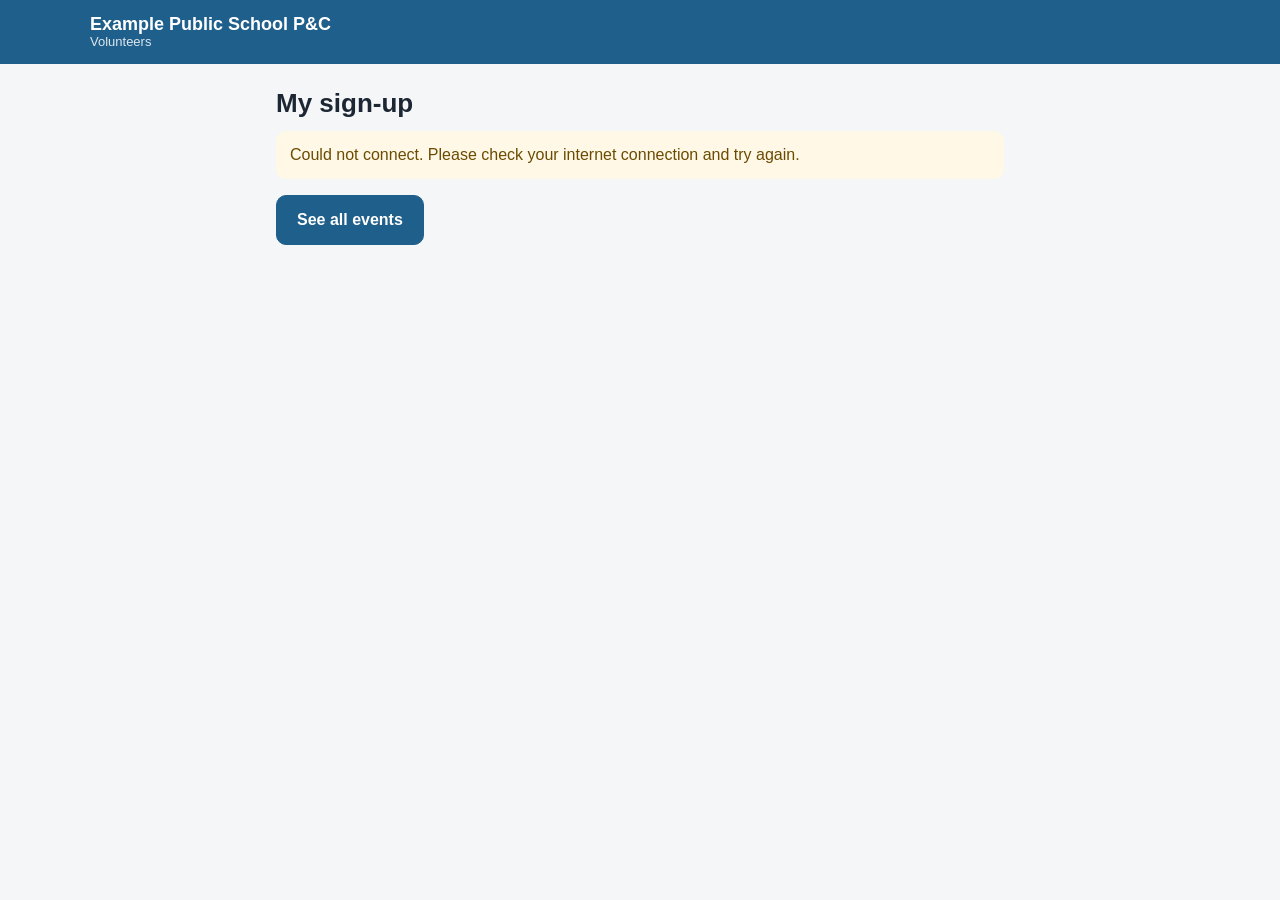
==== docs/manage.html @ aaf0cc4f "Volunteer sign-up site: website, Cloudflare Worker API and database schema Co-Authored-By: Claude Op" ====
<!DOCTYPE html>
<html lang="en">
<head>
  <meta charset="utf-8">
  <meta name="viewport" content="width=device-width, initial-scale=1, viewport-fit=cover">
  <meta name="robots" content="noindex">
  <title>My sign-up</title>
  <link rel="stylesheet" href="assets/styles.css">
  <script src="assets/config.js"></script>
  <script src="assets/common.js"></script>
</head>
<body>
  <header id="site-header"></header>
  <main class="wrap">
    <div id="content"><div class="spinner"></div></div>
  </main>
  <script>
    const token = new URLSearchParams(location.search).get('t') || '';

    async function load() {
      const box = $('#content');
      try {
        const data = await api('/api/manage/' + encodeURIComponent(token));
        box.innerHTML = `
          <h1>Hi ${esc(data.first_name)}</h1>
          <p class="lead">Here's what you're signed up for. Plans changed? Cancel a slot so someone else can take it.</p>
          <div class="stack">${data.signups.map(s => `
            <div class="card">
              <div class="muted small">${esc(s.event_title)}${s.location ? ' · ' + esc(s.location) : ''}</div>
              <div class="time" style="font-weight:700">${esc(fmtDate(s.date))}, ${fmtTime(s.start_time)} to ${fmtTime(s.end_time)}</div>
              <div style="font-weight:600;font-size:17px">${esc(s.title)}</div>
              ${s.details ? `<div class="muted small">${nl2br(s.details)}</div>` : ''}
              <div style="margin-top:12px;display:flex;gap:8px;flex-wrap:wrap">
                ${s.can_cancel ? `<button class="btn danger small" data-cancel="${s.id}">Cancel this slot</button>` : '<span class="small muted">This slot has started.</span>'}
                <a class="btn secondary small" href="event.html?id=${s.event_id}">See the event</a>
              </div>
            </div>`).join('')}
          </div>`;
        $$('[data-cancel]').forEach(b => b.addEventListener('click', () => cancel(b)));
      } catch (err) {
        box.innerHTML = `<h1>My sign-up</h1><div class="notice">${esc(err.message)}</div><p><a class="btn" href="index.html">See all events</a></p>`;
      }
    }

    async function cancel(btn) {
      // two-tap confirm, avoids browser pop-ups
      if (!btn.classList.contains('confirm')) {
        btn.classList.add('confirm');
        btn.textContent = 'Tap again to confirm';
        setTimeout(() => { btn.classList.remove('confirm'); btn.textContent = 'Cancel this slot'; }, 4000);
        return;
      }
      btn.disabled = true;
      try {
        await api(`/api/manage/${encodeURIComponent(token)}/${btn.dataset.cancel}`, { method: 'DELETE' });
        toast('Cancelled. Thanks for letting us know.');
        load();
      } catch (err) {
        toast(err.message, 'bad');
        btn.disabled = false;
      }
    }
    load();
  </script>
</body>
</html>
---- docs/assets/styles.css ----
:root {
  --accent: #1f5f8b;
  --bg: #f4f6f8;
  --card: #ffffff;
  --text: #1d2733;
  --muted: #5b6876;
  --line: #dde3e9;
  --ok: #1e7a46;
  --warn: #a35b00;
  --bad: #b3261e;
  --radius: 14px;
}
* { box-sizing: border-box; }
html { -webkit-text-size-adjust: 100%; -webkit-tap-highlight-color: transparent; }
body {
  margin: 0; background: var(--bg); color: var(--text);
  font: 16px/1.5 -apple-system, BlinkMacSystemFont, "Segoe UI", Roboto, Helvetica, Arial, sans-serif;
}
a { color: var(--accent); }
.wrap { max-width: 760px; margin: 0 auto; padding: 0 16px 120px; }
.wide { max-width: 1100px; }

#site-header { background: var(--accent); color: #fff; padding: 14px 16px; }
#site-header .brand { color: #fff; text-decoration: none; display: flex; align-items: center; gap: 12px; max-width: 1100px; margin: 0 auto; }
#site-header img { height: 40px; width: auto; border-radius: 6px; background: #fff; }
#site-header span { font-weight: 700; font-size: 18px; line-height: 1.15; }
#site-header small { display: block; font-weight: 400; opacity: .85; font-size: 13px; }

h1 { font-size: 26px; line-height: 1.2; margin: 24px 0 8px; }
h2 { font-size: 19px; margin: 28px 0 10px; }
.lead { color: var(--muted); margin: 0 0 20px; }
.muted { color: var(--muted); }
.small { font-size: 14px; }

.card { background: var(--card); border-radius: var(--radius); padding: 16px 18px; box-shadow: 0 1px 2px rgba(0,0,0,.05); border: 1px solid var(--line); }
.stack > * + * { margin-top: 12px; }

/* Event list */
.event-card { display: block; text-decoration: none; color: inherit; transition: transform .08s; }
.event-card:active { transform: scale(.99); }
.event-card h3 { margin: 0 0 4px; font-size: 19px; color: var(--accent); }
.event-card .meta { color: var(--muted); font-size: 15px; }
.badge { display: inline-block; font-size: 13px; font-weight: 600; padding: 2px 10px; border-radius: 99px; background: #e7f4ec; color: var(--ok); }
.badge.full { background: #f1f1f1; color: var(--muted); }
.badge.draft { background: #fff3e0; color: var(--warn); }

/* Slots */
.day-heading { font-size: 15px; text-transform: uppercase; letter-spacing: .04em; color: var(--muted); margin: 26px 0 8px; font-weight: 700; }
.slot { position: relative; display: flex; gap: 14px; align-items: flex-start; cursor: pointer; user-select: none; }
.slot input { position: absolute; opacity: 0; pointer-events: none; }
.slot .tick {
  flex: 0 0 28px; height: 28px; border-radius: 8px; border: 2px solid var(--line); margin-top: 2px;
  display: grid; place-items: center; color: #fff; font-weight: 700; background: #fff;
}
.slot.selected { border-color: var(--accent); box-shadow: 0 0 0 2px var(--accent) inset; }
.slot.selected .tick { background: var(--accent); border-color: var(--accent); }
.slot.selected .tick::after { content: "✓"; }
.slot.disabled { cursor: default; opacity: .62; }
.slot .body { flex: 1; min-width: 0; }
.slot .time { font-weight: 700; }
.slot .title { font-weight: 600; font-size: 17px; }
.slot .details { color: var(--muted); font-size: 15px; margin-top: 2px; }
.slot .fill { font-size: 14px; margin-top: 6px; color: var(--muted); }
.names { display: flex; flex-wrap: wrap; gap: 6px; margin-top: 6px; }
.names span { background: #eef2f6; border-radius: 99px; padding: 1px 9px; font-size: 13px; color: var(--muted); }
.bar { height: 6px; border-radius: 99px; background: #eef2f6; overflow: hidden; margin-top: 6px; max-width: 220px; }
.bar i { display: block; height: 100%; background: var(--ok); }

/* Sticky action bar */
.actionbar {
  position: fixed; left: 0; right: 0; bottom: 0; background: #fff; border-top: 1px solid var(--line);
  padding: 12px 16px calc(12px + env(safe-area-inset-bottom)); display: none; z-index: 20;
  box-shadow: 0 -4px 16px rgba(0,0,0,.06);
}
.actionbar.show { display: block; }
.actionbar .inner { max-width: 760px; margin: 0 auto; display: flex; gap: 12px; align-items: center; justify-content: space-between; }

/* Forms */
label { display: block; font-weight: 600; font-size: 15px; margin: 14px 0 6px; }
label .opt { font-weight: 400; color: var(--muted); }
input[type=text], input[type=email], input[type=tel], input[type=password], input[type=date], input[type=time], input[type=number], textarea, select {
  width: 100%; font: inherit; font-size: 16px; padding: 12px 14px; border: 1px solid #c8d1da; border-radius: 10px; background: #fff; color: var(--text);
}
textarea { min-height: 90px; resize: vertical; }
input:focus, textarea:focus, select:focus { outline: 3px solid color-mix(in srgb, var(--accent) 30%, transparent); border-color: var(--accent); }
.row { display: grid; grid-template-columns: 1fr 1fr; gap: 12px; }
.row > div > label { margin-top: 14px; }
.hp { position: absolute; left: -9999px; height: 0; overflow: hidden; }
.check { display: flex; gap: 10px; align-items: center; font-weight: 500; }
.check input { width: 20px; height: 20px; }

.btn {
  display: inline-flex; align-items: center; justify-content: center; gap: 6px; font: inherit; font-weight: 600;
  padding: 12px 20px; border-radius: 10px; border: 1px solid var(--accent); background: var(--accent); color: #fff;
  cursor: pointer; text-decoration: none; min-height: 48px;
}
.btn:disabled { opacity: .55; cursor: default; }
.btn.secondary { background: #fff; color: var(--accent); }
.btn.danger { background: #fff; color: var(--bad); border-color: #e7b6b2; }
.btn.danger.confirm { background: var(--bad); color: #fff; border-color: var(--bad); }
.btn.small { padding: 6px 12px; min-height: 36px; font-size: 14px; }
.btn.block { width: 100%; }
.btn.link { background: none; border: none; color: var(--accent); padding: 4px; min-height: 0; text-decoration: underline; }

.error { background: #fdecea; color: var(--bad); border-radius: 10px; padding: 12px 14px; margin: 12px 0; }
.notice { background: #fff8e6; color: #6b4b00; border-radius: 10px; padding: 12px 14px; margin: 12px 0; }
.success { background: #e7f4ec; color: #14532d; border-radius: 10px; padding: 12px 14px; margin: 12px 0; }
.center { text-align: center; }
.spinner { width: 28px; height: 28px; border: 3px solid var(--line); border-top-color: var(--accent); border-radius: 50%; animation: spin .8s linear infinite; margin: 40px auto; }
@keyframes spin { to { transform: rotate(360deg); } }
.hidden { display: none !important; }

/* Bottom sheet for sign-up form */
.sheet-backdrop { position: fixed; inset: 0; background: rgba(15, 23, 32, .45); z-index: 30; display: none; }
.sheet-backdrop.show { display: block; }
.sheet {
  position: fixed; left: 0; right: 0; bottom: 0; z-index: 31; background: #fff; border-radius: 18px 18px 0 0;
  max-height: 92vh; overflow-y: auto; padding: 18px 18px calc(24px + env(safe-area-inset-bottom));
  transform: translateY(105%); transition: transform .22s ease-out; max-width: 640px; margin: 0 auto;
}
.sheet.show { transform: none; }
.sheet h2 { margin-top: 4px; }
.sheet .close { position: absolute; right: 12px; top: 10px; font-size: 26px; background: none; border: 0; color: var(--muted); cursor: pointer; padding: 6px 10px; }
.picked { background: #f4f8fb; border-radius: 10px; padding: 10px 12px; font-size: 15px; }
.picked div + div { margin-top: 4px; }

.toast { position: fixed; left: 50%; bottom: 100px; transform: translate(-50%, 40px); opacity: 0; background: #1d2733; color: #fff; padding: 12px 18px; border-radius: 10px; z-index: 50; transition: all .2s; pointer-events: none; max-width: 90vw; }
.toast.show { opacity: 1; transform: translate(-50%, 0); }
.toast.bad { background: var(--bad); }

/* Admin */
.toolbar { display: flex; flex-wrap: wrap; gap: 8px; align-items: center; }
.toolbar .spacer { flex: 1; }
.tabs { display: flex; gap: 4px; border-bottom: 1px solid var(--line); margin: 18px 0 14px; }
.tabs button { font: inherit; font-weight: 600; background: none; border: none; padding: 10px 14px; cursor: pointer; color: var(--muted); border-bottom: 3px solid transparent; }
.tabs button.active { color: var(--accent); border-bottom-color: var(--accent); }
table.list { width: 100%; border-collapse: collapse; background: #fff; border-radius: var(--radius); overflow: hidden; border: 1px solid var(--line); }
table.list th, table.list td { text-align: left; padding: 10px 12px; border-bottom: 1px solid var(--line); vertical-align: top; }
table.list th { font-size: 13px; text-transform: uppercase; letter-spacing: .03em; color: var(--muted); background: #fafbfc; }
table.list tr:last-child td { border-bottom: 0; }
table.list tr.click { cursor: pointer; }
table.list tr.click:hover td { background: #f7fafc; }
.slot-edit { border: 1px solid var(--line); border-radius: 12px; padding: 12px 14px; background: #fff; }
.slot-edit .grid { display: grid; grid-template-columns: 2fr 1.3fr 1fr 1fr .8fr; gap: 10px; }
.slot-edit .grid label { margin-top: 0; font-size: 13px; color: var(--muted); }
.slot-edit .grid input { padding: 9px 10px; }
.slot-edit textarea { min-height: 54px; margin-top: 8px; padding: 9px 10px; }
.slot-edit .foot { display: flex; justify-content: space-between; align-items: center; margin-top: 6px; font-size: 14px; }
.roster td { font-size: 15px; }
.modal-backdrop { position: fixed; inset: 0; background: rgba(15,23,32,.45); z-index: 40; display: grid; place-items: center; padding: 16px; }
.modal { background: #fff; border-radius: 16px; padding: 20px; width: 100%; max-width: 520px; max-height: 90vh; overflow-y: auto; }
.modal h2 { margin-top: 0; }
.modal .actions { display: flex; gap: 10px; justify-content: flex-end; margin-top: 18px; flex-wrap: wrap; }
.stat { display: inline-block; margin-right: 18px; }
.stat b { font-size: 20px; display: block; }

@media (max-width: 720px) {
  .slot-edit .grid { grid-template-columns: 1fr 1fr; }
  .slot-edit .grid .task { grid-column: 1 / -1; }
  table.list .hide-sm { display: none; }
}
@media (max-width: 420px) {
  .row { grid-template-columns: 1fr; gap: 0; }
  h1 { font-size: 23px; }
}

.wide .actionbar .inner { max-width: 1100px; }
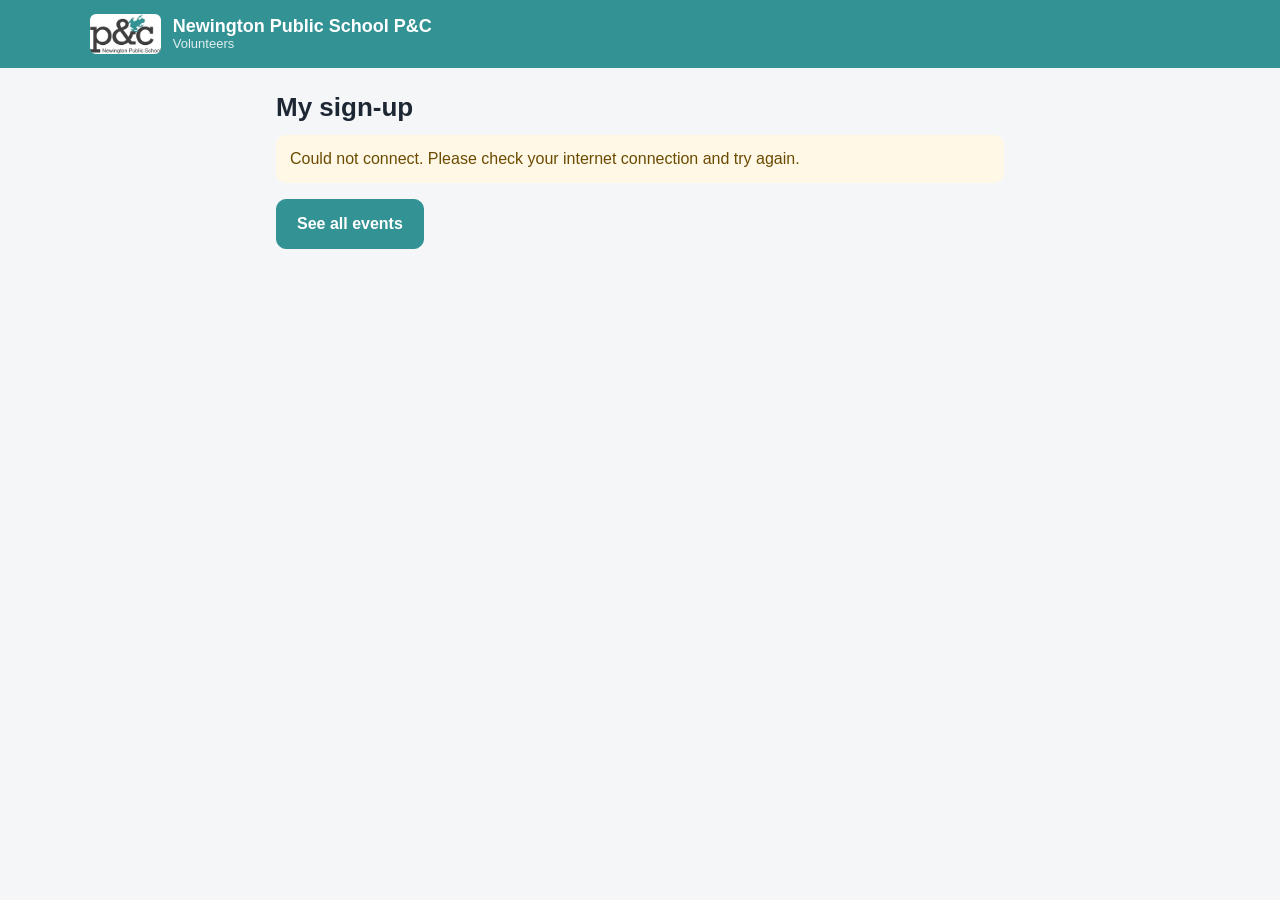
==== commit cb2b6c9d: "Add items to bring (with dietary info) and donate-instead link Co-Authored-By: Claude Opus 5.5 <nore" ====
--- a/docs/manage.html
+++ b/docs/manage.html
@@ -27,11 +27,15 @@
           <div class="stack">${data.signups.map(s => `
             <div class="card">
               <div class="muted small">${esc(s.event_title)}${s.location ? ' · ' + esc(s.location) : ''}</div>
+              ${s.kind === 'item' ? `
+              <div style="font-weight:600;font-size:17px">Bringing ${esc(s.item_desc)} <span class="muted" style="font-weight:400">(${esc(s.title)})</span></div>
+              ${s.dietary.length ? `<div>${s.dietary.map(d => `<span class="diet" style="margin:0 4px 0 0">${esc(d)}</span>`).join('')}</div>` : ''}
+              <div>Drop off by ${fmtTime(s.start_time)}, ${esc(fmtDate(s.date))}${s.dropoff_note ? ' · ' + esc(s.dropoff_note) : ''}</div>` : `
               <div class="time" style="font-weight:700">${esc(fmtDate(s.date))}, ${fmtTime(s.start_time)} to ${fmtTime(s.end_time)}</div>
-              <div style="font-weight:600;font-size:17px">${esc(s.title)}</div>
+              <div style="font-weight:600;font-size:17px">${esc(s.title)}</div>`}
               ${s.details ? `<div class="muted small">${nl2br(s.details)}</div>` : ''}
               <div style="margin-top:12px;display:flex;gap:8px;flex-wrap:wrap">
-                ${s.can_cancel ? `<button class="btn danger small" data-cancel="${s.id}">Cancel this slot</button>` : '<span class="small muted">This slot has started.</span>'}
+                ${s.can_cancel ? `<button class="btn danger small" data-cancel="${s.id}">Cancel</button>` : '<span class="small muted">This has closed.</span>'}
                 <a class="btn secondary small" href="event.html?id=${s.event_id}">See the event</a>
               </div>
             </div>`).join('')}
@@ -47,7 +51,7 @@
       if (!btn.classList.contains('confirm')) {
         btn.classList.add('confirm');
         btn.textContent = 'Tap again to confirm';
-        setTimeout(() => { btn.classList.remove('confirm'); btn.textContent = 'Cancel this slot'; }, 4000);
+        setTimeout(() => { btn.classList.remove('confirm'); btn.textContent = 'Cancel'; }, 4000);
         return;
       }
       btn.disabled = true;
--- a/docs/assets/styles.css
+++ b/docs/assets/styles.css
@@ -78,7 +78,7 @@
 /* Forms */
 label { display: block; font-weight: 600; font-size: 15px; margin: 14px 0 6px; }
 label .opt { font-weight: 400; color: var(--muted); }
-input[type=text], input[type=email], input[type=tel], input[type=password], input[type=date], input[type=time], input[type=number], textarea, select {
+input[type=text], input[type=email], input[type=url], input[type=tel], input[type=password], input[type=date], input[type=time], input[type=number], textarea, select {
   width: 100%; font: inherit; font-size: 16px; padding: 12px 14px; border: 1px solid #c8d1da; border-radius: 10px; background: #fff; color: var(--text);
 }
 textarea { min-height: 90px; resize: vertical; }
@@ -165,3 +165,19 @@
 }
 
 .wide .actionbar .inner { max-width: 1100px; }
+
+/* Items to bring */
+.bringing { list-style: none; padding: 0; margin: 8px 0 0; font-size: 15px; }
+.bringing li { padding: 3px 0; }
+.diet { display: inline-block; font-size: 12px; background: #e7f4ec; color: var(--ok); border-radius: 99px; padding: 0 8px; margin-left: 4px; }
+.item-block { background: #f4f8fb; border-radius: 12px; padding: 4px 14px 12px; margin-bottom: 8px; }
+.item-block > label { margin-top: 10px; }
+.diet-choices { display: flex; flex-wrap: wrap; gap: 8px; margin-top: 10px; }
+label.chip { display: inline-flex; align-items: center; gap: 6px; margin: 0; font-weight: 500; font-size: 14px; background: #fff; border: 1px solid #c8d1da; border-radius: 99px; padding: 6px 12px; cursor: pointer; }
+label.chip input { width: 16px; height: 16px; margin: 0; }
+label.chip:has(input:checked) { border-color: var(--accent); background: color-mix(in srgb, var(--accent) 10%, #fff); }
+.slot-edit.item { border-left: 4px solid var(--accent); }
+.slot-edit .grid.item-grid { grid-template-columns: 3fr 1fr; }
+.kind-tag { font-size: 12px; font-weight: 700; text-transform: uppercase; letter-spacing: .04em; color: var(--accent); margin-bottom: 6px; }
+.card.donate { display: flex; align-items: center; justify-content: space-between; gap: 14px; margin-top: 14px; background: #fffaf0; border-color: #f1e3c4; }
+.card.donate .btn { flex: 0 0 auto; }
